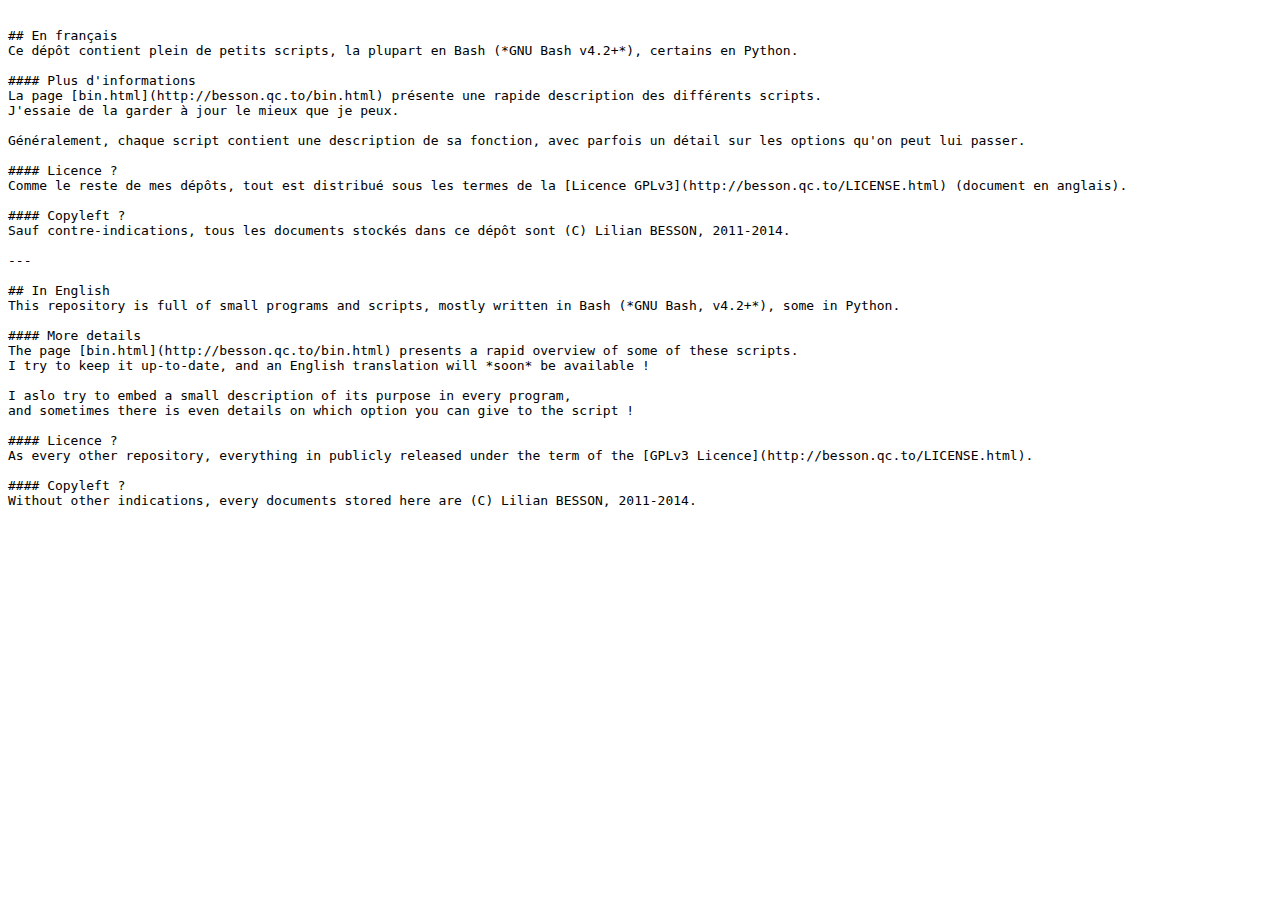
==== README.html @ 1d261375 "Typo." ====
<!DOCTYPE html><html><head><meta charset="utf-8"/><title>https://bitbucket.org/lbesson/bin</title></head><body><xmp theme="united">
## En français
Ce dépôt contient plein de petits scripts, la plupart en Bash (*GNU Bash v4.2+*), certains en Python.

#### Plus d'informations
La page [bin.html](http://besson.qc.to/bin.html) présente une rapide description des différents scripts.
J'essaie de la garder à jour le mieux que je peux.

Généralement, chaque script contient une description de sa fonction, avec parfois un détail sur les options qu'on peut lui passer.

#### Licence ?
Comme le reste de mes dépôts, tout est distribué sous les termes de la [Licence GPLv3](http://besson.qc.to/LICENSE.html) (document en anglais).

#### Copyleft ?
Sauf contre-indications, tous les documents stockés dans ce dépôt sont (C) Lilian BESSON, 2011-2014.

---

## In English
This repository is full of small programs and scripts, mostly written in Bash (*GNU Bash, v4.2+*), some in Python.

#### More details
The page [bin.html](http://besson.qc.to/bin.html) presents a rapid overview of some of these scripts.
I try to keep it up-to-date, and an English translation will *soon* be available !

I aslo try to embed a small description of its purpose in every program,
and sometimes there is even details on which option you can give to the script !

#### Licence ?
As every other repository, everything in publicly released under the term of the [GPLv3 Licence](http://besson.qc.to/LICENSE.html).

#### Copyleft ?
Without other indications, every documents stored here are (C) Lilian BESSON, 2011-2014.

</xmp><script type="text/javascript" src="https://lbesson.bitbucket.org/md/strapdown.min.js?beacon=y&theme=united"></script></body></html>
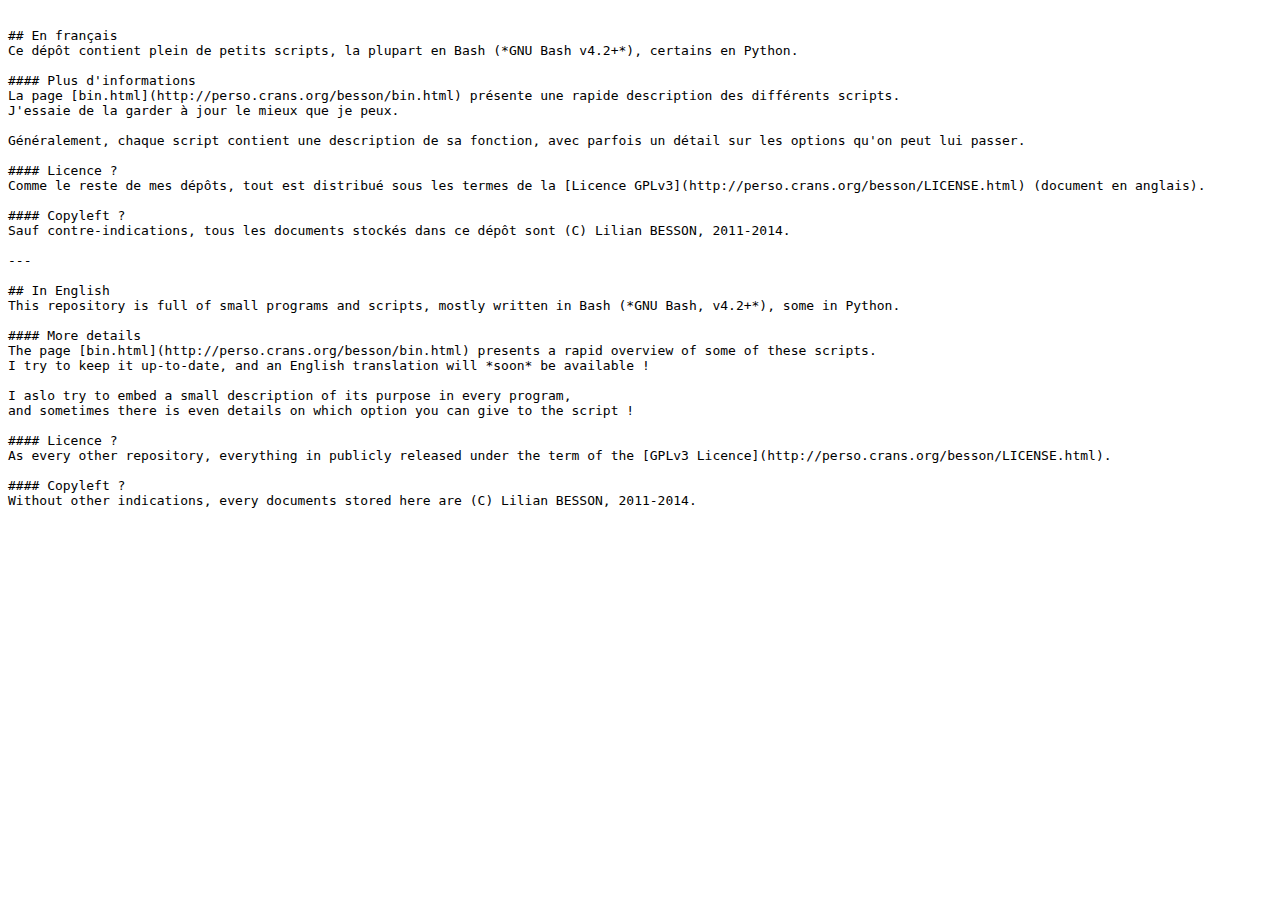
==== commit 7a22f32d: "qc.to not available, moving to perso.crans.org/besson/" ====
--- a/README.html
+++ b/README.html
@@ -3,13 +3,13 @@
 Ce dépôt contient plein de petits scripts, la plupart en Bash (*GNU Bash v4.2+*), certains en Python.
 
 #### Plus d'informations
-La page [bin.html](http://besson.qc.to/bin.html) présente une rapide description des différents scripts.
+La page [bin.html](http://perso.crans.org/besson/bin.html) présente une rapide description des différents scripts.
 J'essaie de la garder à jour le mieux que je peux.
 
 Généralement, chaque script contient une description de sa fonction, avec parfois un détail sur les options qu'on peut lui passer.
 
 #### Licence ?
-Comme le reste de mes dépôts, tout est distribué sous les termes de la [Licence GPLv3](http://besson.qc.to/LICENSE.html) (document en anglais).
+Comme le reste de mes dépôts, tout est distribué sous les termes de la [Licence GPLv3](http://perso.crans.org/besson/LICENSE.html) (document en anglais).
 
 #### Copyleft ?
 Sauf contre-indications, tous les documents stockés dans ce dépôt sont (C) Lilian BESSON, 2011-2014.
@@ -20,16 +20,16 @@
 This repository is full of small programs and scripts, mostly written in Bash (*GNU Bash, v4.2+*), some in Python.
 
 #### More details
-The page [bin.html](http://besson.qc.to/bin.html) presents a rapid overview of some of these scripts.
+The page [bin.html](http://perso.crans.org/besson/bin.html) presents a rapid overview of some of these scripts.
 I try to keep it up-to-date, and an English translation will *soon* be available !
 
 I aslo try to embed a small description of its purpose in every program,
 and sometimes there is even details on which option you can give to the script !
 
 #### Licence ?
-As every other repository, everything in publicly released under the term of the [GPLv3 Licence](http://besson.qc.to/LICENSE.html).
+As every other repository, everything in publicly released under the term of the [GPLv3 Licence](http://perso.crans.org/besson/LICENSE.html).
 
 #### Copyleft ?
 Without other indications, every documents stored here are (C) Lilian BESSON, 2011-2014.
 
-</xmp><script type="text/javascript" src="https://lbesson.bitbucket.org/md/strapdown.min.js?beacon=y&theme=united"></script></body></html>
+</xmp><script type="text/javascript" src="http://lbesson.bitbucket.org/md/strapdown.min.js?beacon=y&theme=united"></script></body></html>
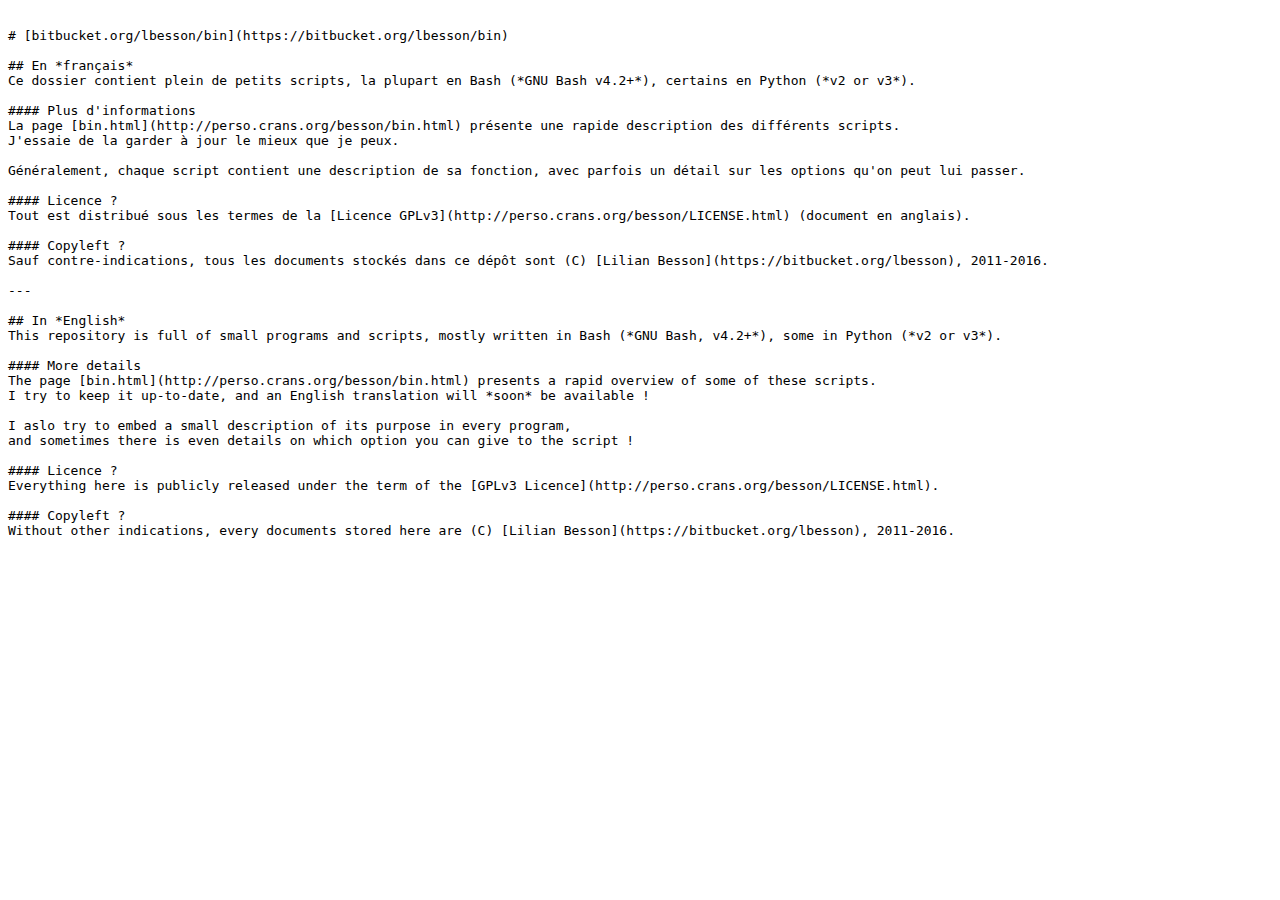
==== commit b51007e5: "Remove the index.html and add a nice HEADER/README.md files." ====
--- a/README.html
+++ b/README.html
@@ -1,6 +1,8 @@
 <!DOCTYPE html><html><head><meta charset="utf-8"/><title>https://bitbucket.org/lbesson/bin</title></head><body><xmp theme="united">
-## En français
-Ce dépôt contient plein de petits scripts, la plupart en Bash (*GNU Bash v4.2+*), certains en Python.
+# [bitbucket.org/lbesson/bin](https://bitbucket.org/lbesson/bin)
+
+## En *français*
+Ce dossier contient plein de petits scripts, la plupart en Bash (*GNU Bash v4.2+*), certains en Python (*v2 or v3*).
 
 #### Plus d'informations
 La page [bin.html](http://perso.crans.org/besson/bin.html) présente une rapide description des différents scripts.
@@ -9,15 +11,15 @@
 Généralement, chaque script contient une description de sa fonction, avec parfois un détail sur les options qu'on peut lui passer.
 
 #### Licence ?
-Comme le reste de mes dépôts, tout est distribué sous les termes de la [Licence GPLv3](http://perso.crans.org/besson/LICENSE.html) (document en anglais).
+Tout est distribué sous les termes de la [Licence GPLv3](http://perso.crans.org/besson/LICENSE.html) (document en anglais).
 
 #### Copyleft ?
-Sauf contre-indications, tous les documents stockés dans ce dépôt sont (C) Lilian BESSON, 2011-2014.
+Sauf contre-indications, tous les documents stockés dans ce dépôt sont (C) [Lilian Besson](https://bitbucket.org/lbesson), 2011-2016.
 
 ---
 
-## In English
-This repository is full of small programs and scripts, mostly written in Bash (*GNU Bash, v4.2+*), some in Python.
+## In *English*
+This repository is full of small programs and scripts, mostly written in Bash (*GNU Bash, v4.2+*), some in Python (*v2 or v3*).
 
 #### More details
 The page [bin.html](http://perso.crans.org/besson/bin.html) presents a rapid overview of some of these scripts.
@@ -27,9 +29,9 @@
 and sometimes there is even details on which option you can give to the script !
 
 #### Licence ?
-As every other repository, everything in publicly released under the term of the [GPLv3 Licence](http://perso.crans.org/besson/LICENSE.html).
+Everything here is publicly released under the term of the [GPLv3 Licence](http://perso.crans.org/besson/LICENSE.html).
 
 #### Copyleft ?
-Without other indications, every documents stored here are (C) Lilian BESSON, 2011-2014.
+Without other indications, every documents stored here are (C) [Lilian Besson](https://bitbucket.org/lbesson), 2011-2016.
 
 </xmp><script type="text/javascript" src="http://lbesson.bitbucket.org/md/strapdown.min.js?beacon=y&theme=united"></script></body></html>
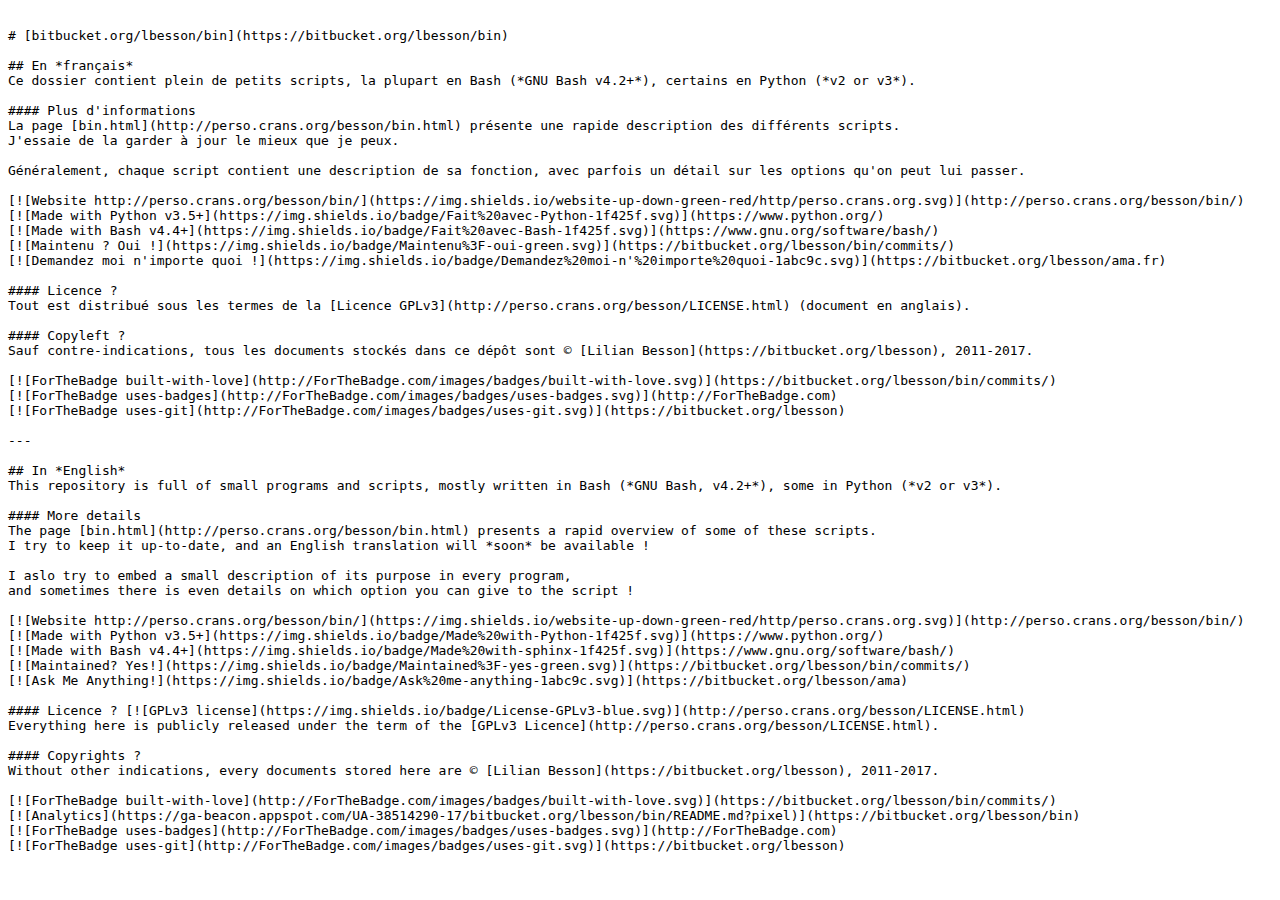
==== commit f94ed070: "Better! Added badges :sparkles: ! https://naereen.github.io/badges/ :smiley:" ====
--- a/README.html
+++ b/README.html
@@ -10,11 +10,21 @@
 
 Généralement, chaque script contient une description de sa fonction, avec parfois un détail sur les options qu'on peut lui passer.
 
+[![Website http://perso.crans.org/besson/bin/](https://img.shields.io/website-up-down-green-red/http/perso.crans.org.svg)](http://perso.crans.org/besson/bin/)
+[![Made with Python v3.5+](https://img.shields.io/badge/Fait%20avec-Python-1f425f.svg)](https://www.python.org/)
+[![Made with Bash v4.4+](https://img.shields.io/badge/Fait%20avec-Bash-1f425f.svg)](https://www.gnu.org/software/bash/)
+[![Maintenu ? Oui !](https://img.shields.io/badge/Maintenu%3F-oui-green.svg)](https://bitbucket.org/lbesson/bin/commits/)
+[![Demandez moi n'importe quoi !](https://img.shields.io/badge/Demandez%20moi-n'%20importe%20quoi-1abc9c.svg)](https://bitbucket.org/lbesson/ama.fr)
+
 #### Licence ?
 Tout est distribué sous les termes de la [Licence GPLv3](http://perso.crans.org/besson/LICENSE.html) (document en anglais).
 
 #### Copyleft ?
-Sauf contre-indications, tous les documents stockés dans ce dépôt sont (C) [Lilian Besson](https://bitbucket.org/lbesson), 2011-2016.
+Sauf contre-indications, tous les documents stockés dans ce dépôt sont © [Lilian Besson](https://bitbucket.org/lbesson), 2011-2017.
+
+[![ForTheBadge built-with-love](http://ForTheBadge.com/images/badges/built-with-love.svg)](https://bitbucket.org/lbesson/bin/commits/)
+[![ForTheBadge uses-badges](http://ForTheBadge.com/images/badges/uses-badges.svg)](http://ForTheBadge.com)
+[![ForTheBadge uses-git](http://ForTheBadge.com/images/badges/uses-git.svg)](https://bitbucket.org/lbesson)
 
 ---
 
@@ -28,10 +38,21 @@
 I aslo try to embed a small description of its purpose in every program,
 and sometimes there is even details on which option you can give to the script !
 
-#### Licence ?
+[![Website http://perso.crans.org/besson/bin/](https://img.shields.io/website-up-down-green-red/http/perso.crans.org.svg)](http://perso.crans.org/besson/bin/)
+[![Made with Python v3.5+](https://img.shields.io/badge/Made%20with-Python-1f425f.svg)](https://www.python.org/)
+[![Made with Bash v4.4+](https://img.shields.io/badge/Made%20with-sphinx-1f425f.svg)](https://www.gnu.org/software/bash/)
+[![Maintained? Yes!](https://img.shields.io/badge/Maintained%3F-yes-green.svg)](https://bitbucket.org/lbesson/bin/commits/)
+[![Ask Me Anything!](https://img.shields.io/badge/Ask%20me-anything-1abc9c.svg)](https://bitbucket.org/lbesson/ama)
+
+#### Licence ? [![GPLv3 license](https://img.shields.io/badge/License-GPLv3-blue.svg)](http://perso.crans.org/besson/LICENSE.html)
 Everything here is publicly released under the term of the [GPLv3 Licence](http://perso.crans.org/besson/LICENSE.html).
 
-#### Copyleft ?
-Without other indications, every documents stored here are (C) [Lilian Besson](https://bitbucket.org/lbesson), 2011-2016.
+#### Copyrights ?
+Without other indications, every documents stored here are © [Lilian Besson](https://bitbucket.org/lbesson), 2011-2017.
 
-</xmp><script type="text/javascript" src="http://lbesson.bitbucket.org/md/strapdown.min.js?beacon=y&theme=united"></script></body></html>
+[![ForTheBadge built-with-love](http://ForTheBadge.com/images/badges/built-with-love.svg)](https://bitbucket.org/lbesson/bin/commits/)
+[![Analytics](https://ga-beacon.appspot.com/UA-38514290-17/bitbucket.org/lbesson/bin/README.md?pixel)](https://bitbucket.org/lbesson/bin)
+[![ForTheBadge uses-badges](http://ForTheBadge.com/images/badges/uses-badges.svg)](http://ForTheBadge.com)
+[![ForTheBadge uses-git](http://ForTheBadge.com/images/badges/uses-git.svg)](https://bitbucket.org/lbesson)
+
+</xmp><script type="text/javascript" src="https://lbesson.bitbucket.io/md/strapdown.min.js?beacon=y&theme=united"></script></body></html>
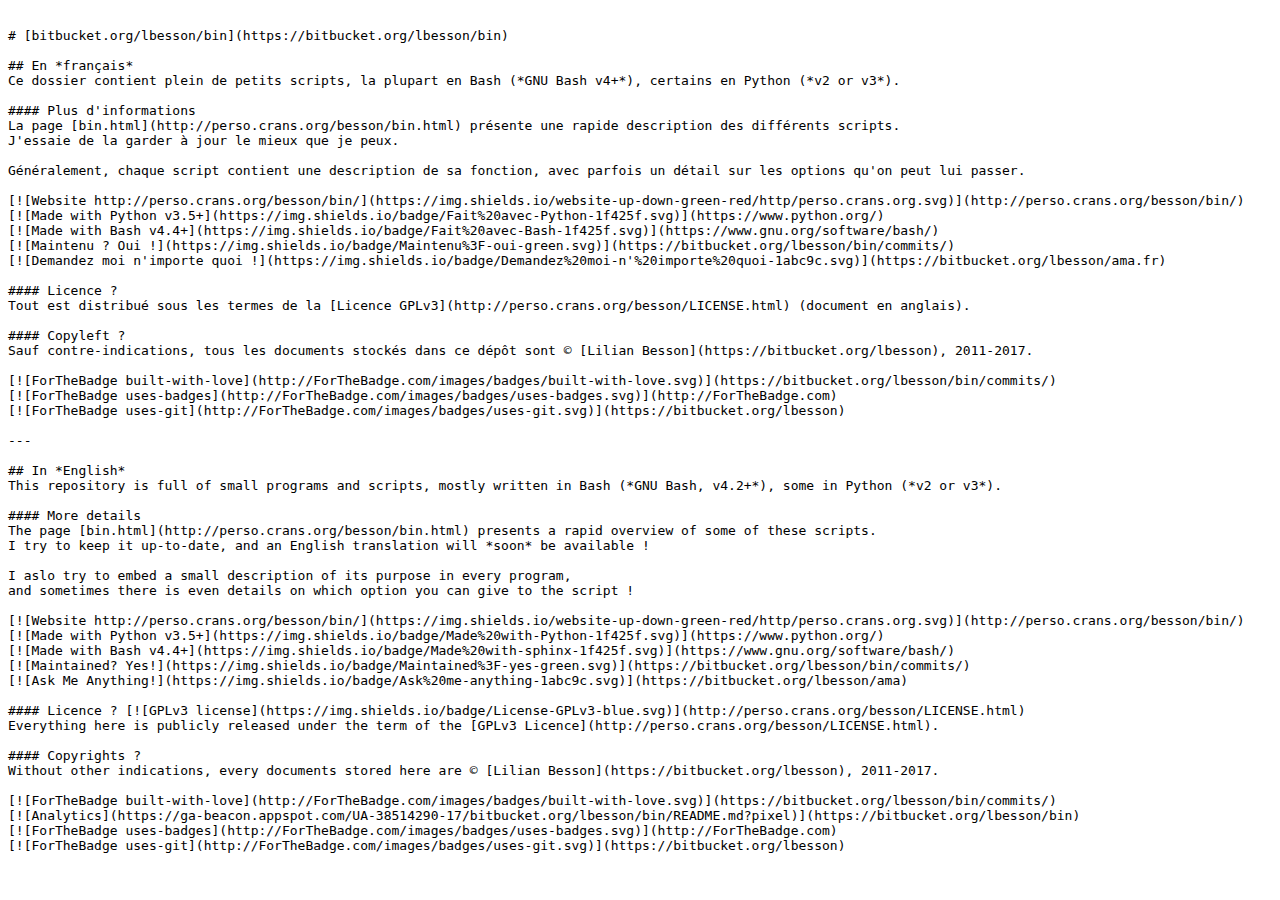
==== commit 8c95a2a3: "Only version 4.0+ of GNU Bash is needed." ====
--- a/README.html
+++ b/README.html
@@ -2,7 +2,7 @@
 # [bitbucket.org/lbesson/bin](https://bitbucket.org/lbesson/bin)
 
 ## En *français*
-Ce dossier contient plein de petits scripts, la plupart en Bash (*GNU Bash v4.2+*), certains en Python (*v2 or v3*).
+Ce dossier contient plein de petits scripts, la plupart en Bash (*GNU Bash v4+*), certains en Python (*v2 or v3*).
 
 #### Plus d'informations
 La page [bin.html](http://perso.crans.org/besson/bin.html) présente une rapide description des différents scripts.
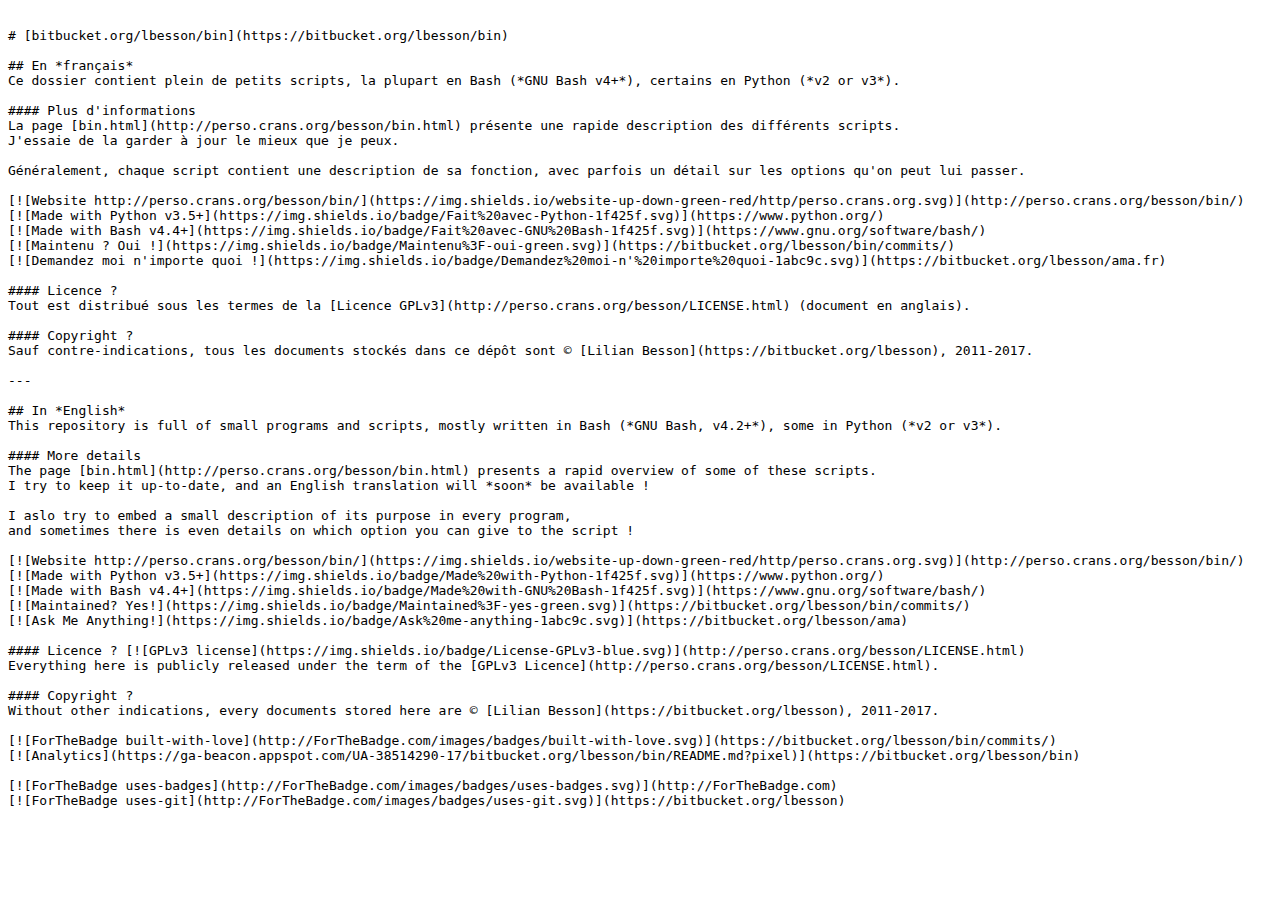
==== commit 98744315: "Typo in the Badge for https://www.gnu.org/software/bash/" ====
--- a/README.html
+++ b/README.html
@@ -12,19 +12,15 @@
 
 [![Website http://perso.crans.org/besson/bin/](https://img.shields.io/website-up-down-green-red/http/perso.crans.org.svg)](http://perso.crans.org/besson/bin/)
 [![Made with Python v3.5+](https://img.shields.io/badge/Fait%20avec-Python-1f425f.svg)](https://www.python.org/)
-[![Made with Bash v4.4+](https://img.shields.io/badge/Fait%20avec-Bash-1f425f.svg)](https://www.gnu.org/software/bash/)
+[![Made with Bash v4.4+](https://img.shields.io/badge/Fait%20avec-GNU%20Bash-1f425f.svg)](https://www.gnu.org/software/bash/)
 [![Maintenu ? Oui !](https://img.shields.io/badge/Maintenu%3F-oui-green.svg)](https://bitbucket.org/lbesson/bin/commits/)
 [![Demandez moi n'importe quoi !](https://img.shields.io/badge/Demandez%20moi-n'%20importe%20quoi-1abc9c.svg)](https://bitbucket.org/lbesson/ama.fr)
 
 #### Licence ?
 Tout est distribué sous les termes de la [Licence GPLv3](http://perso.crans.org/besson/LICENSE.html) (document en anglais).
 
-#### Copyleft ?
+#### Copyright ?
 Sauf contre-indications, tous les documents stockés dans ce dépôt sont © [Lilian Besson](https://bitbucket.org/lbesson), 2011-2017.
-
-[![ForTheBadge built-with-love](http://ForTheBadge.com/images/badges/built-with-love.svg)](https://bitbucket.org/lbesson/bin/commits/)
-[![ForTheBadge uses-badges](http://ForTheBadge.com/images/badges/uses-badges.svg)](http://ForTheBadge.com)
-[![ForTheBadge uses-git](http://ForTheBadge.com/images/badges/uses-git.svg)](https://bitbucket.org/lbesson)
 
 ---
 
@@ -40,18 +36,19 @@
 
 [![Website http://perso.crans.org/besson/bin/](https://img.shields.io/website-up-down-green-red/http/perso.crans.org.svg)](http://perso.crans.org/besson/bin/)
 [![Made with Python v3.5+](https://img.shields.io/badge/Made%20with-Python-1f425f.svg)](https://www.python.org/)
-[![Made with Bash v4.4+](https://img.shields.io/badge/Made%20with-sphinx-1f425f.svg)](https://www.gnu.org/software/bash/)
+[![Made with Bash v4.4+](https://img.shields.io/badge/Made%20with-GNU%20Bash-1f425f.svg)](https://www.gnu.org/software/bash/)
 [![Maintained? Yes!](https://img.shields.io/badge/Maintained%3F-yes-green.svg)](https://bitbucket.org/lbesson/bin/commits/)
 [![Ask Me Anything!](https://img.shields.io/badge/Ask%20me-anything-1abc9c.svg)](https://bitbucket.org/lbesson/ama)
 
 #### Licence ? [![GPLv3 license](https://img.shields.io/badge/License-GPLv3-blue.svg)](http://perso.crans.org/besson/LICENSE.html)
 Everything here is publicly released under the term of the [GPLv3 Licence](http://perso.crans.org/besson/LICENSE.html).
 
-#### Copyrights ?
+#### Copyright ?
 Without other indications, every documents stored here are © [Lilian Besson](https://bitbucket.org/lbesson), 2011-2017.
 
 [![ForTheBadge built-with-love](http://ForTheBadge.com/images/badges/built-with-love.svg)](https://bitbucket.org/lbesson/bin/commits/)
 [![Analytics](https://ga-beacon.appspot.com/UA-38514290-17/bitbucket.org/lbesson/bin/README.md?pixel)](https://bitbucket.org/lbesson/bin)
+
 [![ForTheBadge uses-badges](http://ForTheBadge.com/images/badges/uses-badges.svg)](http://ForTheBadge.com)
 [![ForTheBadge uses-git](http://ForTheBadge.com/images/badges/uses-git.svg)](https://bitbucket.org/lbesson)
 
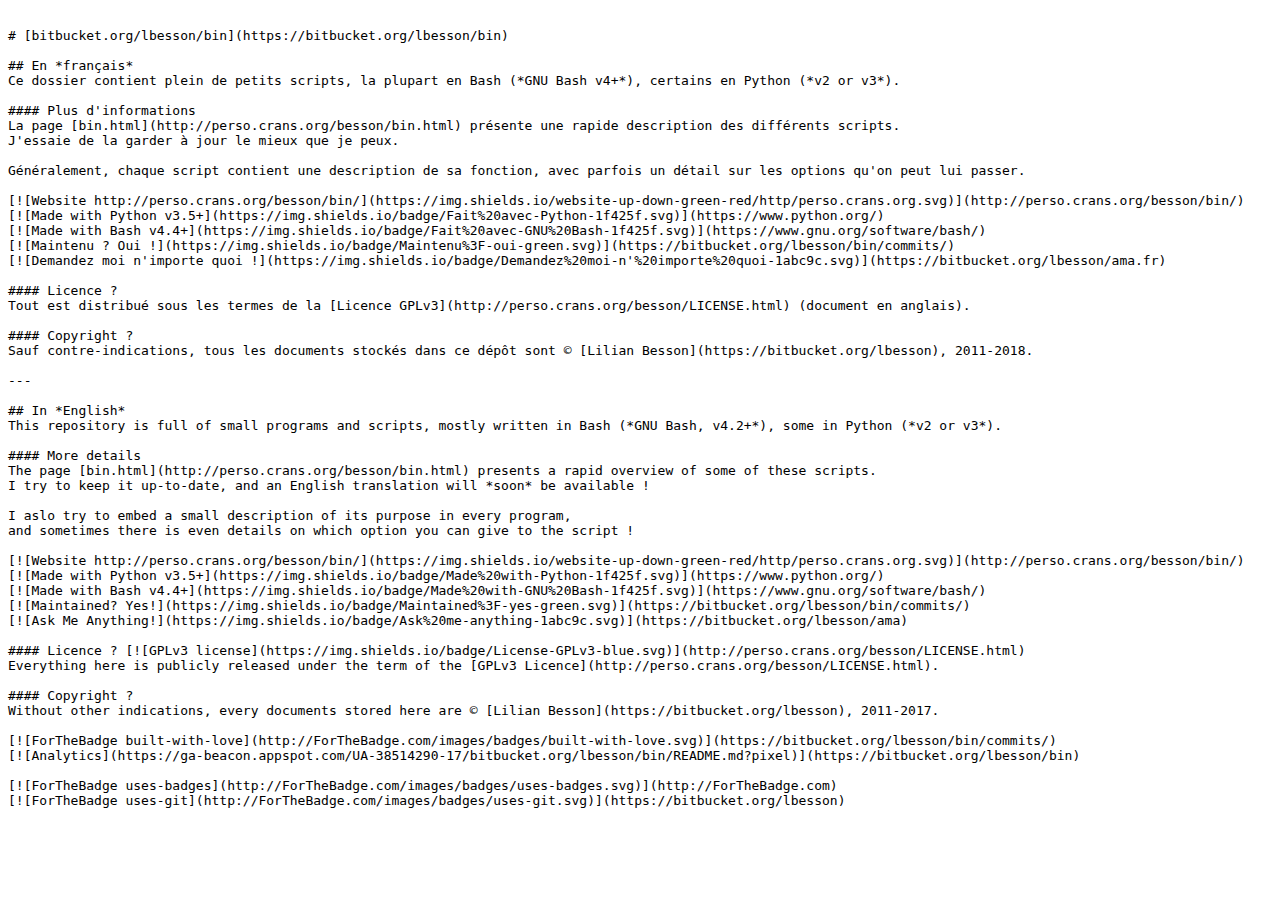
==== commit bfd4082a: "© 2017 → © 2017-2018" ====
--- a/README.html
+++ b/README.html
@@ -20,7 +20,7 @@
 Tout est distribué sous les termes de la [Licence GPLv3](http://perso.crans.org/besson/LICENSE.html) (document en anglais).
 
 #### Copyright ?
-Sauf contre-indications, tous les documents stockés dans ce dépôt sont © [Lilian Besson](https://bitbucket.org/lbesson), 2011-2017.
+Sauf contre-indications, tous les documents stockés dans ce dépôt sont © [Lilian Besson](https://bitbucket.org/lbesson), 2011-2018.
 
 ---
 
